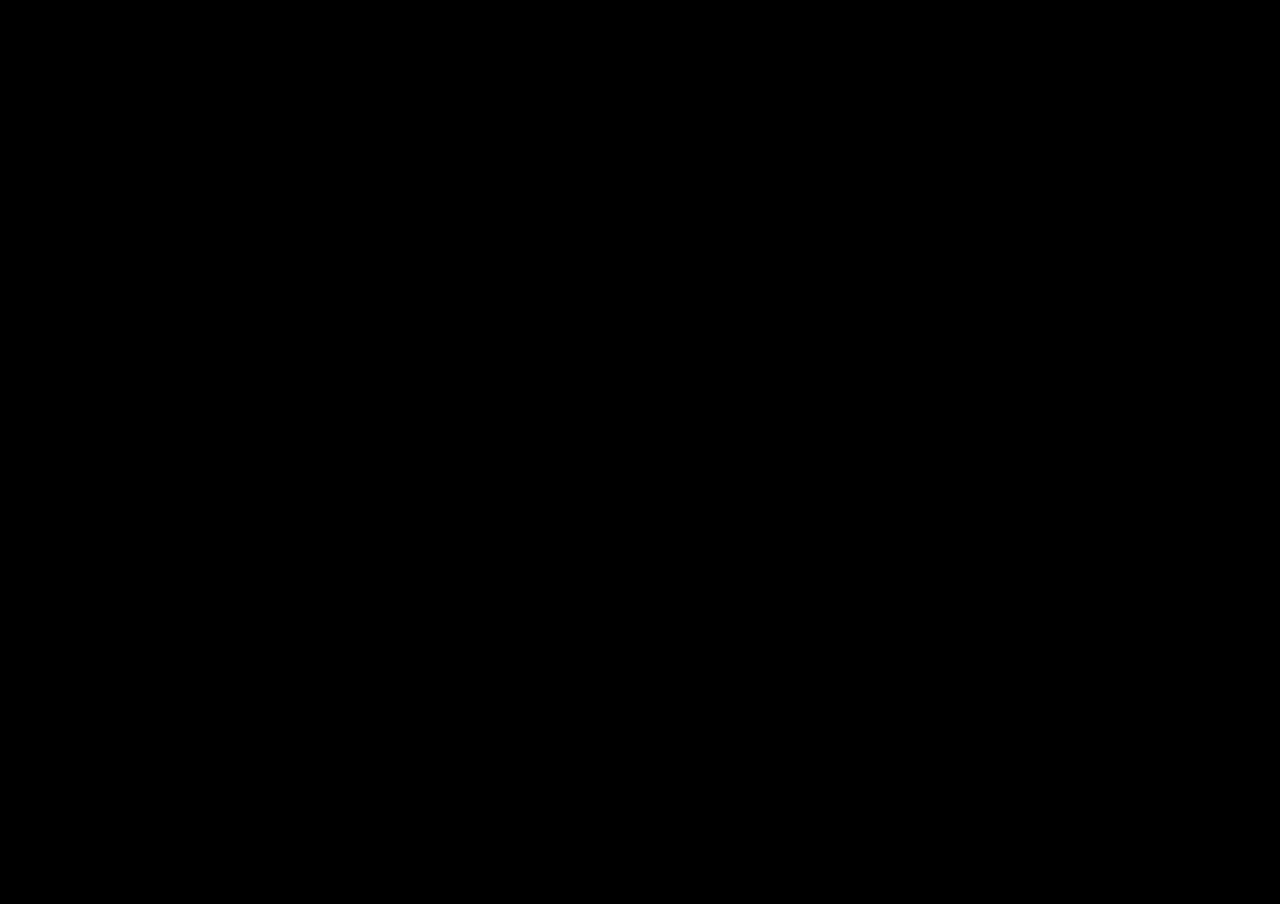
==== apps/videos/index.html @ 0c6c1fb6 "FEAT: Add a fullscreen video display page and remove `apps/` from `.gitignore`." ====
<!DOCTYPE html>
<html lang="en">

<head>
    <meta charset="UTF-8">
    <style>
        body,
        html {
            margin: 0;
            padding: 0;
            width: 100%;
            height: 100%;
            background: black;
            overflow: hidden;
        }

        video {
            width: 100%;
            height: 100%;
            object-fit: cover;
        }
    </style>
</head>

<body>
    <video src="Tutorial.mp4" autoplay loop muted></video>
</body>

</html>
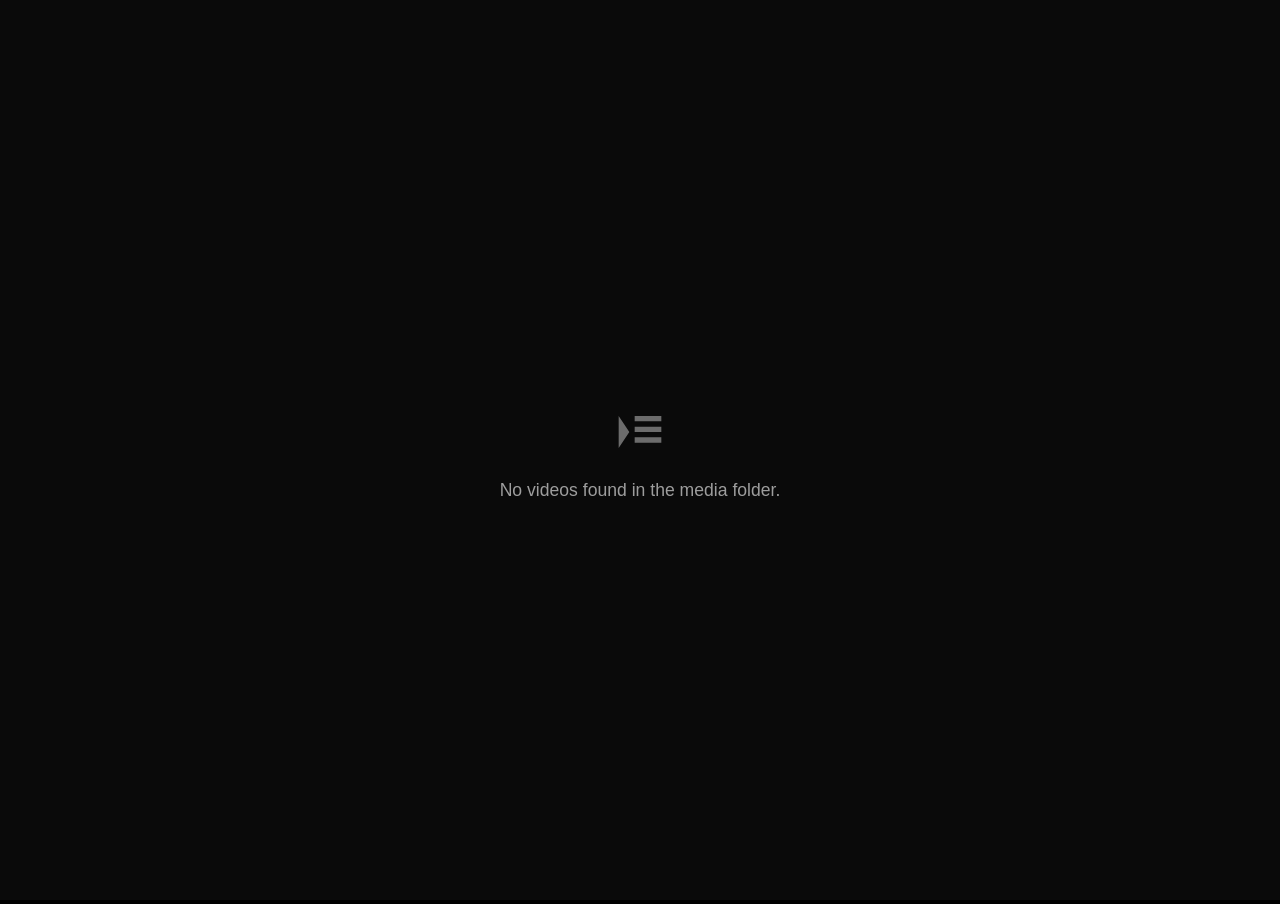
==== commit a980e5a1: "FEAT: introduce dynamic video playlist functionality with a new Python server, API endpoint, and upd" ====
--- a/apps/videos/index.html
+++ b/apps/videos/index.html
@@ -3,6 +3,7 @@
 
 <head>
     <meta charset="UTF-8">
+    <title>Videos</title>
     <style>
         body,
         html {
@@ -19,11 +20,94 @@
             height: 100%;
             object-fit: cover;
         }
+
+        #overlay {
+            position: fixed;
+            inset: 0;
+            display: flex;
+            flex-direction: column;
+            align-items: center;
+            justify-content: center;
+            background: #0a0a0a;
+            color: #fff;
+            font-family: 'Segoe UI', sans-serif;
+            gap: 16px;
+            z-index: 10;
+        }
+
+        #overlay.hidden {
+            display: none;
+        }
+
+        #overlay svg {
+            width: 64px;
+            height: 64px;
+            opacity: 0.4;
+        }
+
+        #overlay p {
+            margin: 0;
+            font-size: 1.1rem;
+            opacity: 0.6;
+        }
     </style>
 </head>
 
 <body>
-    <video src="Tutorial.mp4" autoplay loop muted></video>
+    <div id="overlay">
+        <svg viewBox="0 0 24 24" fill="white">
+            <path d="M4 6l4 6-4 6V6zm6 0h10v2H10V6zm0 4h10v2H10v-2zm0 4h10v2H10v-2z" />
+        </svg>
+        <p id="overlay-msg">Loading playlist…</p>
+    </div>
+    <video id="player" autoplay muted></video>
+
+    <script>
+        const player = document.getElementById('player');
+        const overlay = document.getElementById('overlay');
+        const overlayMsg = document.getElementById('overlay-msg');
+
+        let playlist = [];
+        let currentIndex = 0;
+
+        async function loadPlaylist() {
+            try {
+                const res = await fetch('/api/media');
+                if (!res.ok) throw new Error('API error');
+                playlist = await res.json();
+            } catch (_) {
+                playlist = [];
+            }
+
+            if (playlist.length === 0) {
+                overlayMsg.textContent = 'No videos found in the media folder.';
+                return;
+            }
+
+            overlay.classList.add('hidden');
+            playIndex(0);
+        }
+
+        function playIndex(i) {
+            currentIndex = ((i % playlist.length) + playlist.length) % playlist.length;
+            player.src = playlist[currentIndex];
+            player.load();
+            player.play().catch(() => { });
+        }
+
+        player.addEventListener('ended', () => {
+            playIndex(currentIndex + 1);
+        });
+
+        player.addEventListener('error', () => {
+            // skip broken videos
+            if (playlist.length > 1) {
+                playIndex(currentIndex + 1);
+            }
+        });
+
+        loadPlaylist();
+    </script>
 </body>
 
 </html>
